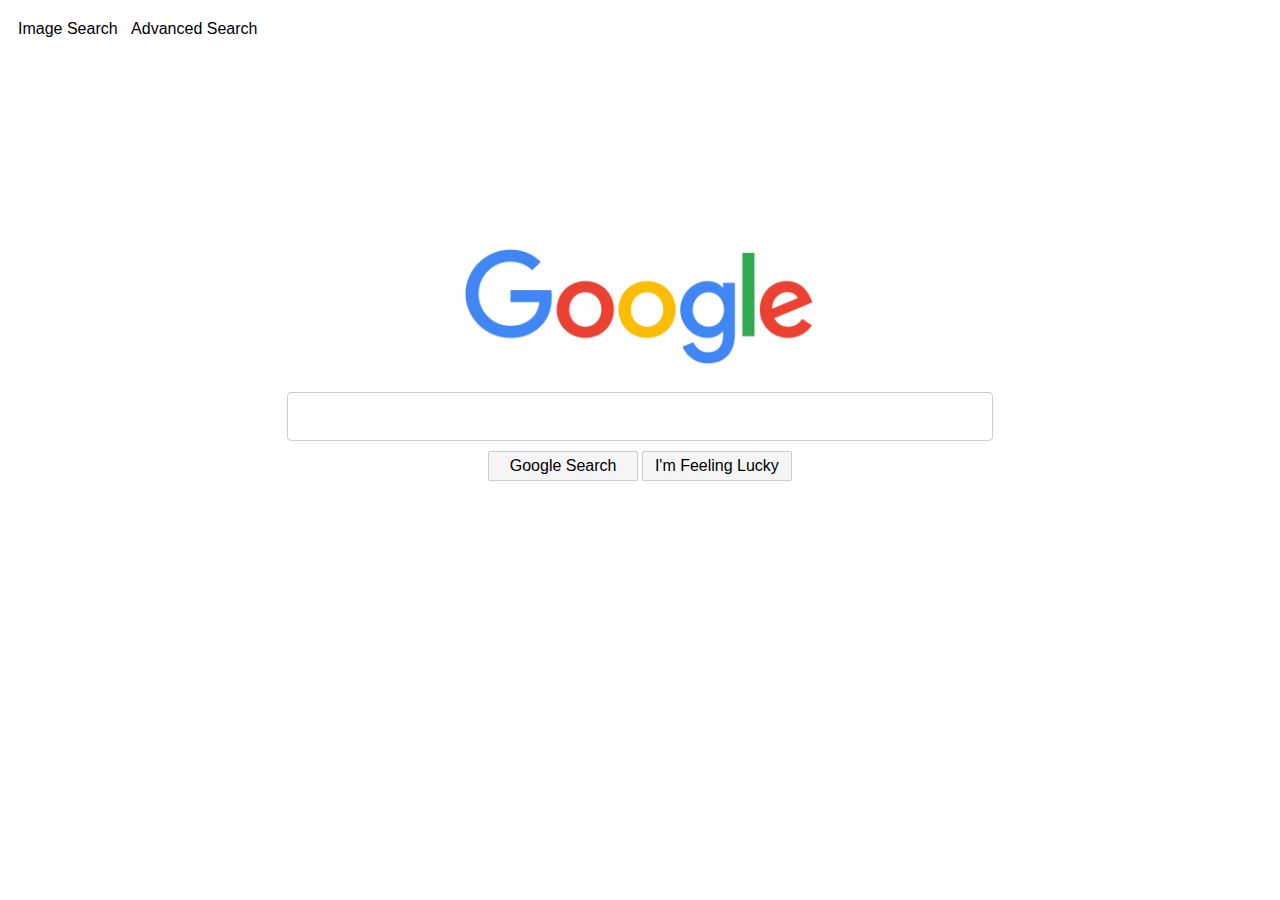
==== index.html @ e74203d1 "HOME and IMAGES, ADVANCED todo" ====
<!DOCTYPE html>
<html lang="en">
    <head>
        <title>Search</title>
        <link rel="stylesheet" href="styles.css">
        <style>
            #the-buttons{
                text-align: center;
                margin: auto;
            }

            .submitbox {
                font-family: Arial, sans-serif;
                text-align: center;
                font-size: auto;
                width: 12%;
                height: 30px;
                background-color: #f5f5f5;
                border-radius: 2px;
            }
        </style>
    </head>
    <body>
        <div>
            <nav>
                <a href="image-search.html">Image Search</a> &nbsp 
                <a href="advanced-search.html">Advanced Search</a>
            </nav>
        </div>
        <img src="image/google-logo.png" alt = "Google logo" class = "logo">
        <form action="https://google.com/search">
            <input id = "inputbox" type="text" name="q">
        </form>
        <div id = "the-buttons">
            <input class="submitbox" type="submit" value="Google Search">
            <input class="submitbox" type="submit" value="I'm Feeling Lucky">
        </div>
    </body>
</html>
---- styles.css ----
div {  
    padding: 10px;
    font-size: 18px;
}

form {
    text-align: center;
    margin: auto;
}

input {
    text-align: left;
    width: 700px;
    font-size: 16px;
    height: 45px;
    border-radius: 4px;
    border-top: 1px solid #ccc;
    border-left: 1px solid #ccc;
    border-right: 1px solid #ccc;
    border-bottom: 1px solid #CCC;
}

input:hover{
    box-shadow: 3px 6px 7px -3px #ccc;
}

img {
    text-align: center;
    padding: 50px;
}

a {
    color: black;
    font-family: Arial, Helvetica, sans-serif;
    font-size: medium;
    text-decoration: none;
}
.logo {
    padding: 200px 50px 25px 50px;
    display: block;
    margin: auto;
    width: 350px;
}
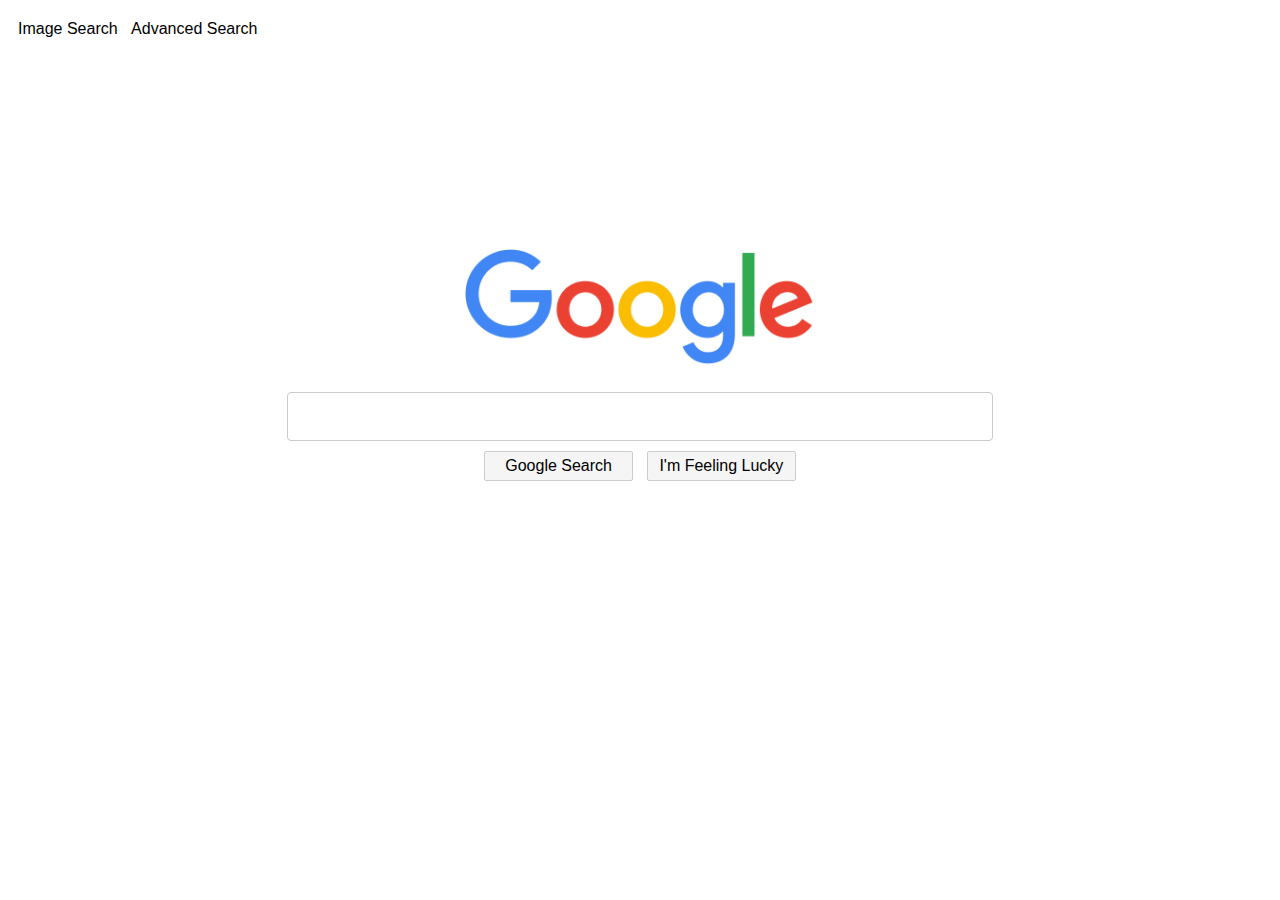
==== commit a34752ca: "FINISHED PAGES" ====
--- a/index.html
+++ b/index.html
@@ -7,6 +7,7 @@
             #the-buttons{
                 text-align: center;
                 margin: auto;
+                padding: auto;
             }
 
             .submitbox {
@@ -17,7 +18,10 @@
                 height: 30px;
                 background-color: #f5f5f5;
                 border-radius: 2px;
+                padding: 0px;
+                text-indent: 0px;
             }
+
         </style>
     </head>
     <body>
@@ -28,12 +32,14 @@
             </nav>
         </div>
         <img src="image/google-logo.png" alt = "Google logo" class = "logo">
+
         <form action="https://google.com/search">
             <input id = "inputbox" type="text" name="q">
+            <div id = "the-buttons">
+                <input class="submitbox" type="submit" value="Google Search"/>  &nbsp 
+                <input class="submitbox" type="submit" value="I'm Feeling Lucky" name = "btnI"/>
+            </div>
         </form>
-        <div id = "the-buttons">
-            <input class="submitbox" type="submit" value="Google Search">
-            <input class="submitbox" type="submit" value="I'm Feeling Lucky">
-        </div>
+
     </body>
 </html>--- a/styles.css
+++ b/styles.css
@@ -18,6 +18,7 @@
     border-left: 1px solid #ccc;
     border-right: 1px solid #ccc;
     border-bottom: 1px solid #CCC;
+    text-indent: 15px;
 }
 
 input:hover{
